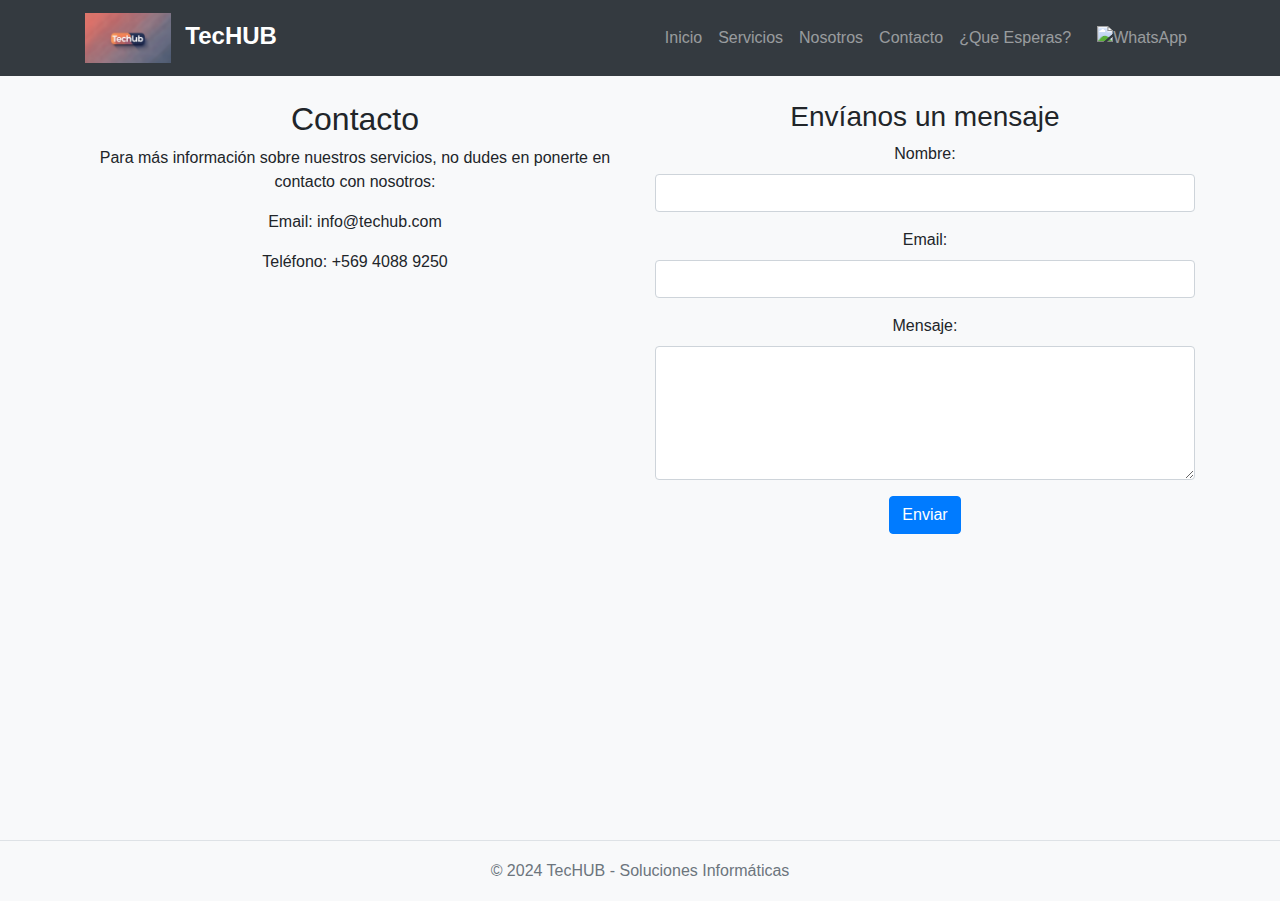
==== contacto.html @ 9ea593d7 "main" ====
<!DOCTYPE html>
<html lang="es">
<head>
    <meta charset="UTF-8">
    <meta name="viewport" content="width=device-width, initial-scale=1.0">
    <title>Contacto - TecHUB</title>
    <!-- Bootstrap CSS -->
    <link rel="stylesheet" href="https://stackpath.bootstrapcdn.com/bootstrap/4.5.2/css/bootstrap.min.css">
    <!-- Estilo del nav etc -->
    <style>
        body {
            font-family: Arial, sans-serif;
            background-color: #f8f9fa;
        }

        .navbar {
            background-color: #343a40 !important;
        }

        .navbar-brand {
            font-size: 1.5rem;
            font-weight: bold;
        }

        #about-us {
            padding: 50px 0;
        }

        #about-us h2 {
            text-align: center;
            margin-bottom: 30px;
        }

        #about-us p {
            font-size: 1.1rem;
            text-align: justify;
        }

        #carousel-about-us {
            margin-top: 30px;
        }

        .footer {
            position: absolute;
            bottom: 0;
            width: 100%;
            height: 60px; /* Altura del pie de página */
            line-height: 60px; /* Centrar verticalmente el texto */
            background-color: #f8f9fa; /* Color de fondo del pie de página */
            border-top: 1px solid #dee2e6; /* Línea superior */
            text-align: center; /* Alinear el texto en el centro horizontalmente */
        }

        /* Estilo para el ícono de WhatsApp */
        .whatsapp-icon {
            margin-left: 10px;
            cursor: pointer; /* Cambia el cursor al pasar por encima */
        }
    </style>
</head>
<body>

<!-- Barra de Navegación -->
<nav class="navbar navbar-expand-lg navbar-dark bg-dark mb-4">
    <div class="container">
        <a class="navbar-brand" href="#">
            <img src="TecHUB LOGO.png" alt="Logo TecHUB" height="50" class="mr-2">
            TecHUB</a>
        <button class="navbar-toggler" type="button" data-toggle="collapse" data-target="#navbarNav"
                aria-controls="navbarNav" aria-expanded="false" aria-label="Toggle navigation">
            <span class="navbar-toggler-icon"></span>
        </button>
        <div class="collapse navbar-collapse" id="navbarNav">
            <ul class="navbar-nav ml-auto">
                <li class="nav-item">
                    <a class="nav-link" href="index.html">Inicio</a>
                </li>
                <li class="nav-item">
                    <a class="nav-link" href="servicios.html">Servicios</a>
                </li>
                <li class="nav-item">
                    <a class="nav-link" href="nosotros.html">Nosotros</a>
                </li>
                <li class="nav-item">
                    <a class="nav-link" href="contacto.html">Contacto</a>
                </li>
                <li class="nav-item">
                    <a class="nav-link" href="queesperas.html">¿Que Esperas?</a>
                  </li>
                <!-- Ícono de WhatsApp en el Navbar -->
                <li class="nav-item">
                    <a href="https://api.whatsapp.com/send?phone=56940889250" class="nav-link whatsapp-icon">
                        <img src="whatsapp-icon.png" alt="WhatsApp" height="25">
                    </a>
                </li>
            </ul>
        </div>
    </div>
</nav>
<!-- Contenido de la subpágina - Contacto -->
<section id="contacto">
    <div class="container">
        <div class="row">
            <div class="col-md-6 text-center"> <!-- Agregado text-center -->
                <h2>Contacto</h2>
                <p>Para más información sobre nuestros servicios, no dudes en ponerte en contacto con nosotros:</p>
                <p>Email: info@techub.com</p>
                <p>Teléfono: +569 4088 9250</p>
            </div>
            <div class="col-md-6 text-center"> <!-- Agregado text-center -->
                <div class="contact-form">
                    <h3>Envíanos un mensaje</h3>
                    <form id="myForm"> <!-- Añadido un ID al formulario -->
                        <div class="form-group">
                            <label for="nombre">Nombre:</label>
                            <input type="text" class="form-control" id="nombre">
                        </div>
                        <div class="form-group">
                            <label for="email">Email:</label>
                            <input type="email" class="form-control" id="email">
                        </div>
                        <div class="form-group">
                            <label for="mensaje">Mensaje:</label>
                            <textarea class="form-control" id="mensaje" rows="5"></textarea>
                        </div>
                        <button type="submit" class="btn btn-primary">Enviar</button>
                    </form>
                </div>
            </div>
        </div>
    </div>
</section>


<!-- Pie de Página -->
<footer class="footer">
    <div class="container">
        <span class="text-muted">© 2024 TecHUB - Soluciones Informáticas</span>
    </div>
</footer>

<!-- Bootstrap JavaScript y jQuery -->
<script src="https://cdn.jsdelivr.net/npm/@popperjs/core@2.5.4/dist/umd/popper.min.js"></script>
<script src="https://stackpath.bootstrapcdn.com/bootstrap/4.5.2/js/bootstrap.min.js"></script>
<script src="https://code.jquery.com/jquery-3.5.1.slim.min.js"></script>
</body>
</html>
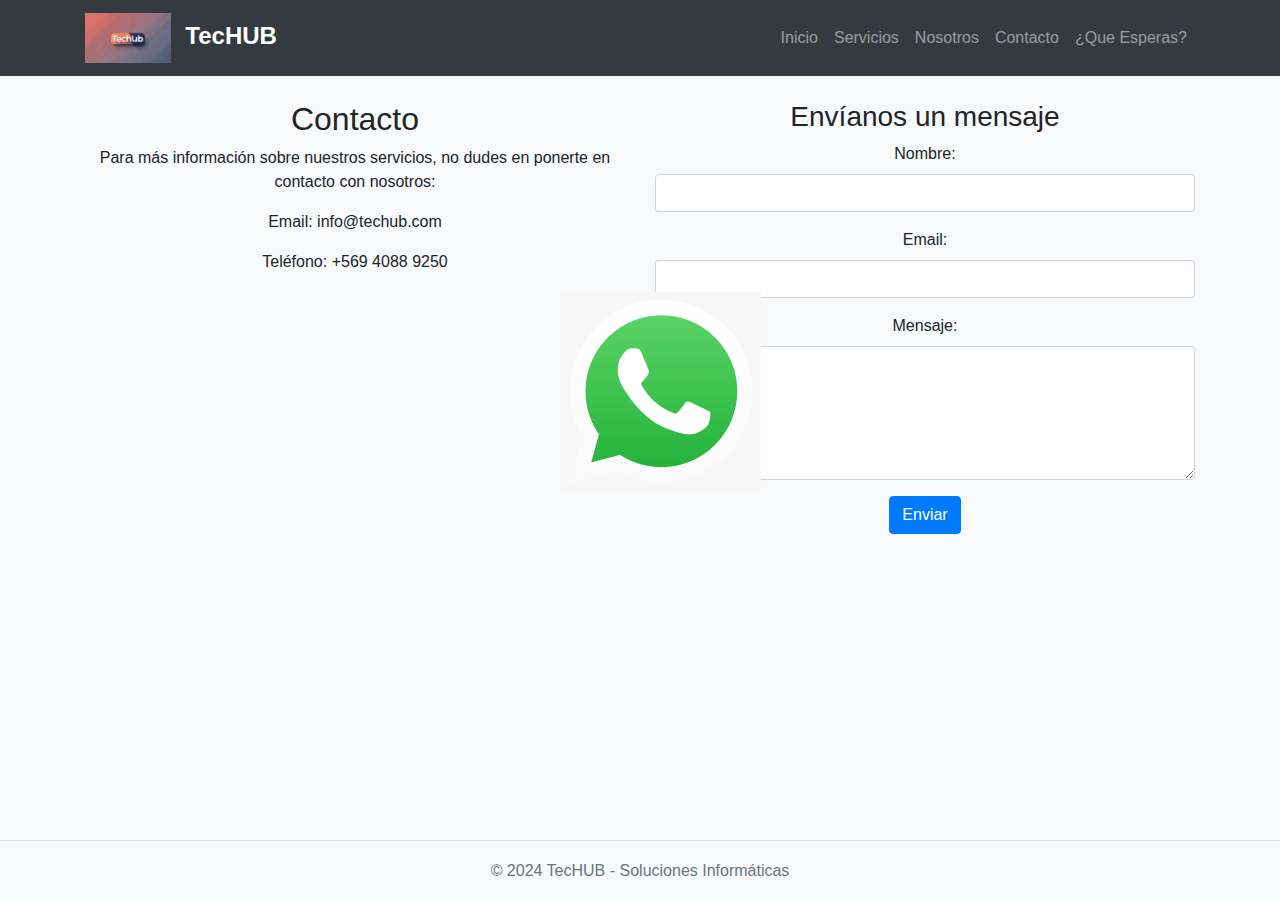
==== commit 16be1448: "main" ====
--- a/contacto.html
+++ b/contacto.html
@@ -1,5 +1,6 @@
 <!DOCTYPE html>
 <html lang="es">
+
 <head>
     <meta charset="UTF-8">
     <meta name="viewport" content="width=device-width, initial-scale=1.0">
@@ -44,104 +45,143 @@
             position: absolute;
             bottom: 0;
             width: 100%;
-            height: 60px; /* Altura del pie de página */
-            line-height: 60px; /* Centrar verticalmente el texto */
-            background-color: #f8f9fa; /* Color de fondo del pie de página */
-            border-top: 1px solid #dee2e6; /* Línea superior */
-            text-align: center; /* Alinear el texto en el centro horizontalmente */
+            height: 60px;
+            /* Altura del pie de página */
+            line-height: 60px;
+            /* Centrar verticalmente el texto */
+            background-color: #f8f9fa;
+            /* Color de fondo del pie de página */
+            border-top: 1px solid #dee2e6;
+            /* Línea superior */
+            text-align: center;
+            /* Alinear el texto en el centro horizontalmente */
         }
 
         /* Estilo para el ícono de WhatsApp */
         .whatsapp-icon {
-            margin-left: 10px;
-            cursor: pointer; /* Cambia el cursor al pasar por encima */
+            margin-left: 545px;
+            /* Movido hacia la derecha */
+            margin-top: -250px;
+            /* Movido hacia arriba */
+            cursor: pointer;
+            /* Cambia el cursor al pasar por encima */
+            position: absolute;
+            /* Posición absoluta */
         }
     </style>
 </head>
+
 <body>
 
-<!-- Barra de Navegación -->
-<nav class="navbar navbar-expand-lg navbar-dark bg-dark mb-4">
-    <div class="container">
-        <a class="navbar-brand" href="#">
-            <img src="TecHUB LOGO.png" alt="Logo TecHUB" height="50" class="mr-2">
-            TecHUB</a>
-        <button class="navbar-toggler" type="button" data-toggle="collapse" data-target="#navbarNav"
-                aria-controls="navbarNav" aria-expanded="false" aria-label="Toggle navigation">
-            <span class="navbar-toggler-icon"></span>
-        </button>
-        <div class="collapse navbar-collapse" id="navbarNav">
-            <ul class="navbar-nav ml-auto">
-                <li class="nav-item">
-                    <a class="nav-link" href="index.html">Inicio</a>
-                </li>
-                <li class="nav-item">
-                    <a class="nav-link" href="servicios.html">Servicios</a>
-                </li>
-                <li class="nav-item">
-                    <a class="nav-link" href="nosotros.html">Nosotros</a>
-                </li>
-                <li class="nav-item">
-                    <a class="nav-link" href="contacto.html">Contacto</a>
-                </li>
-                <li class="nav-item">
-                    <a class="nav-link" href="queesperas.html">¿Que Esperas?</a>
-                  </li>
-                <!-- Ícono de WhatsApp en el Navbar -->
-                <li class="nav-item">
-                    <a href="https://api.whatsapp.com/send?phone=56940889250" class="nav-link whatsapp-icon">
-                        <img src="whatsapp-icon.png" alt="WhatsApp" height="25">
-                    </a>
-                </li>
-            </ul>
+    <!-- Barra de Navegación -->
+    <nav class="navbar navbar-expand-lg navbar-dark bg-dark mb-4">
+        <div class="container">
+            <a class="navbar-brand" href="#">
+                <img src="TecHUB LOGO.png" alt="Logo TecHUB" height="50" class="mr-2">
+                TecHUB</a>
+            <button class="navbar-toggler" type="button" data-toggle="collapse" data-target="#navbarNav" aria-controls="navbarNav" aria-expanded="false" aria-label="Toggle navigation">
+                <span class="navbar-toggler-icon"></span>
+            </button>
+            <div class="collapse navbar-collapse" id="navbarNav">
+                <ul class="navbar-nav ml-auto">
+                    <li class="nav-item">
+                        <a class="nav-link" href="index.html">Inicio</a>
+                    </li>
+                    <li class="nav-item">
+                        <a class="nav-link" href="servicios.html">Servicios</a>
+                    </li>
+                    <li class="nav-item">
+                        <a class="nav-link" href="nosotros.html">Nosotros</a>
+                    </li>
+                    <li class="nav-item">
+                        <a class="nav-link" href="contacto.html">Contacto</a>
+                    </li>
+                    <li class="nav-item">
+                        <a class="nav-link" href="queesperas.html">¿Que Esperas?</a>
+                    </li>
+                </ul>
+            </div>
         </div>
-    </div>
-</nav>
-<!-- Contenido de la subpágina - Contacto -->
-<section id="contacto">
-    <div class="container">
-        <div class="row">
-            <div class="col-md-6 text-center"> <!-- Agregado text-center -->
-                <h2>Contacto</h2>
-                <p>Para más información sobre nuestros servicios, no dudes en ponerte en contacto con nosotros:</p>
-                <p>Email: info@techub.com</p>
-                <p>Teléfono: +569 4088 9250</p>
-            </div>
-            <div class="col-md-6 text-center"> <!-- Agregado text-center -->
-                <div class="contact-form">
-                    <h3>Envíanos un mensaje</h3>
-                    <form id="myForm"> <!-- Añadido un ID al formulario -->
-                        <div class="form-group">
-                            <label for="nombre">Nombre:</label>
-                            <input type="text" class="form-control" id="nombre">
-                        </div>
-                        <div class="form-group">
-                            <label for="email">Email:</label>
-                            <input type="email" class="form-control" id="email">
-                        </div>
-                        <div class="form-group">
-                            <label for="mensaje">Mensaje:</label>
-                            <textarea class="form-control" id="mensaje" rows="5"></textarea>
-                        </div>
-                        <button type="submit" class="btn btn-primary">Enviar</button>
-                    </form>
+    </nav>
+    <!-- Contenido de la subpágina - Contacto -->
+    <section id="contacto">
+        <div class="container">
+            <div class="row">
+                <div class="col-md-6 text-center">
+                    <!-- Agregado text-center -->
+                    <h2>Contacto</h2>
+                    <p>Para más información sobre nuestros servicios, no dudes en ponerte en contacto con nosotros:</p>
+                    <p>Email: info@techub.com</p>
+                    <p>Teléfono: +569 4088 9250</p>
+                </div>
+                <div class="col-md-6 text-center">
+                    <!-- Agregado text-center -->
+                    <div class="contact-form">
+                        <h3>Envíanos un mensaje</h3>
+                        <form id="myForm" onsubmit="return validateForm()">
+                            <!-- Añadido un ID al formulario -->
+                            <div class="form-group">
+                                <label for="nombre">Nombre:</label>
+                                <input type="text" class="form-control" id="nombre">
+                            </div>
+                            <div class="form-group">
+                                <label for="email">Email:</label>
+                                <input type="email" class="form-control" id="email">
+                            </div>
+                            <div class="form-group">
+                                <label for="mensaje">Mensaje:</label>
+                                <textarea class="form-control" id="mensaje" rows="5"></textarea>
+                            </div>
+                            <button type="submit" class="btn btn-primary">Enviar</button>
+                        </form>
+                    </div>
                 </div>
             </div>
         </div>
-    </div>
-</section>
+    </section>
 
+    <!-- Ícono de WhatsApp -->
+    <section id="whatsapp" class="text-left mb-4 ml-3 mt-2">
+        <!-- Movido a la izquierda y un poco hacia arriba -->
+        <a href="https://api.whatsapp.com/send?phone=56940889250" class="whatsapp-icon">
+            <img src="whatsapp.jpg" alt="WhatsApp" height="200">
+        </a>
+    </section>
 
-<!-- Pie de Página -->
-<footer class="footer">
-    <div class="container">
-        <span class="text-muted">© 2024 TecHUB - Soluciones Informáticas</span>
-    </div>
-</footer>
+    <!-- Pie de Página -->
+    <footer class="footer">
+        <div class="container">
+            <span class="text-muted">© 2024 TecHUB - Soluciones Informáticas</span>
+        </div>
+    </footer>
 
-<!-- Bootstrap JavaScript y jQuery -->
-<script src="https://cdn.jsdelivr.net/npm/@popperjs/core@2.5.4/dist/umd/popper.min.js"></script>
-<script src="https://stackpath.bootstrapcdn.com/bootstrap/4.5.2/js/bootstrap.min.js"></script>
-<script src="https://code.jquery.com/jquery-3.5.1.slim.min.js"></script>
+    <!-- Bootstrap JavaScript y jQuery -->
+    <script src="https://cdn.jsdelivr.net/npm/@popperjs/core@2.5.4/dist/umd/popper.min.js"></script>
+    <script src="https://stackpath.bootstrapcdn.com/bootstrap/4.5.2/js/bootstrap.min.js"></script>
+    <script src="https://code.jquery.com/jquery-3.5.1.slim.min.js"></script>
+    <script>
+        function validateForm() {
+            var nombre = document.getElementById("nombre").value;
+            var email = document.getElementById("email").value;
+            var mensaje = document.getElementById("mensaje").value;
+            
+            if (nombre == "") {
+                alert("Por favor, ingrese su nombre.");
+                return false;
+            }
+            if (email == "") {
+                alert("Por favor, ingrese su email.");
+                return false;
+            }
+            if (mensaje == "") {
+                alert("Por favor, ingrese su mensaje.");
+                return false;
+            }
+            
+            alert("Mensaje enviado correctamente.");
+            return true;
+        }
+    </script>
 </body>
-</html>+
+</html>
